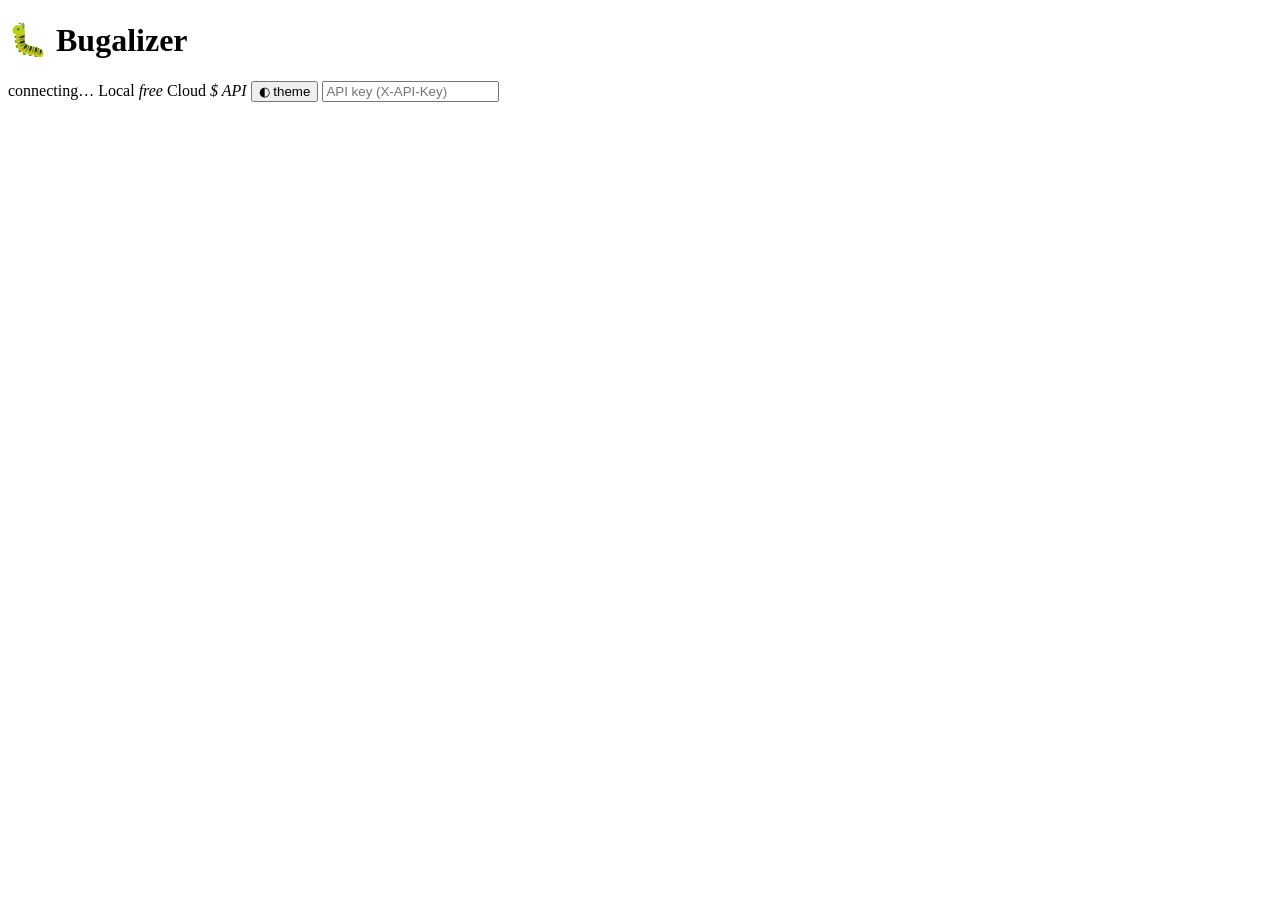
==== src/bugalizer/static/index.html @ 98cdfd11 "feat: Phase 5b Cycle 1 — tier-identity dashboard UX + per-thread SQLite connections §5b.1 design sys" ====
<!DOCTYPE html>
<html lang="en">
<head>
<meta charset="utf-8">
<meta name="viewport" content="width=device-width, initial-scale=1">
<title>Bugalizer — Queue</title>
<script>
/* Apply the saved theme before first paint (Slate dark is the default). */
try {
  var t = localStorage.getItem("bugalizer_theme");
  if (t === "light") document.documentElement.dataset.theme = "light";
} catch (e) { /* storage unavailable — keep default */ }
</script>
<link rel="stylesheet" href="/static/styles.css">
</head>
<body>
<header>
  <h1>🐛 Bugalizer</h1>
  <span id="poll-dot"></span><span id="poll-info">connecting…</span>
  <span id="tier-legend" title="Every analysis is labeled with the tier that ran it">
    <span class="legend-item"><span class="led local"></span>Local <em>free</em></span>
    <span class="legend-item"><span class="led cloud"></span>Cloud <em>$ API</em></span>
  </span>
  <span id="usage"></span>
  <button id="theme-toggle" title="Toggle Slate / Mist theme">◐ theme</button>
  <span id="key-box">
    <input id="api-key" type="password" placeholder="API key (X-API-Key)" autocomplete="off">
  </span>
</header>
<div id="banner"></div>
<main id="board"></main>

<div id="overlay"></div>
<aside id="detail"></aside>
<div id="toast"></div>

<script src="/static/app.js"></script>
</body>
</html>
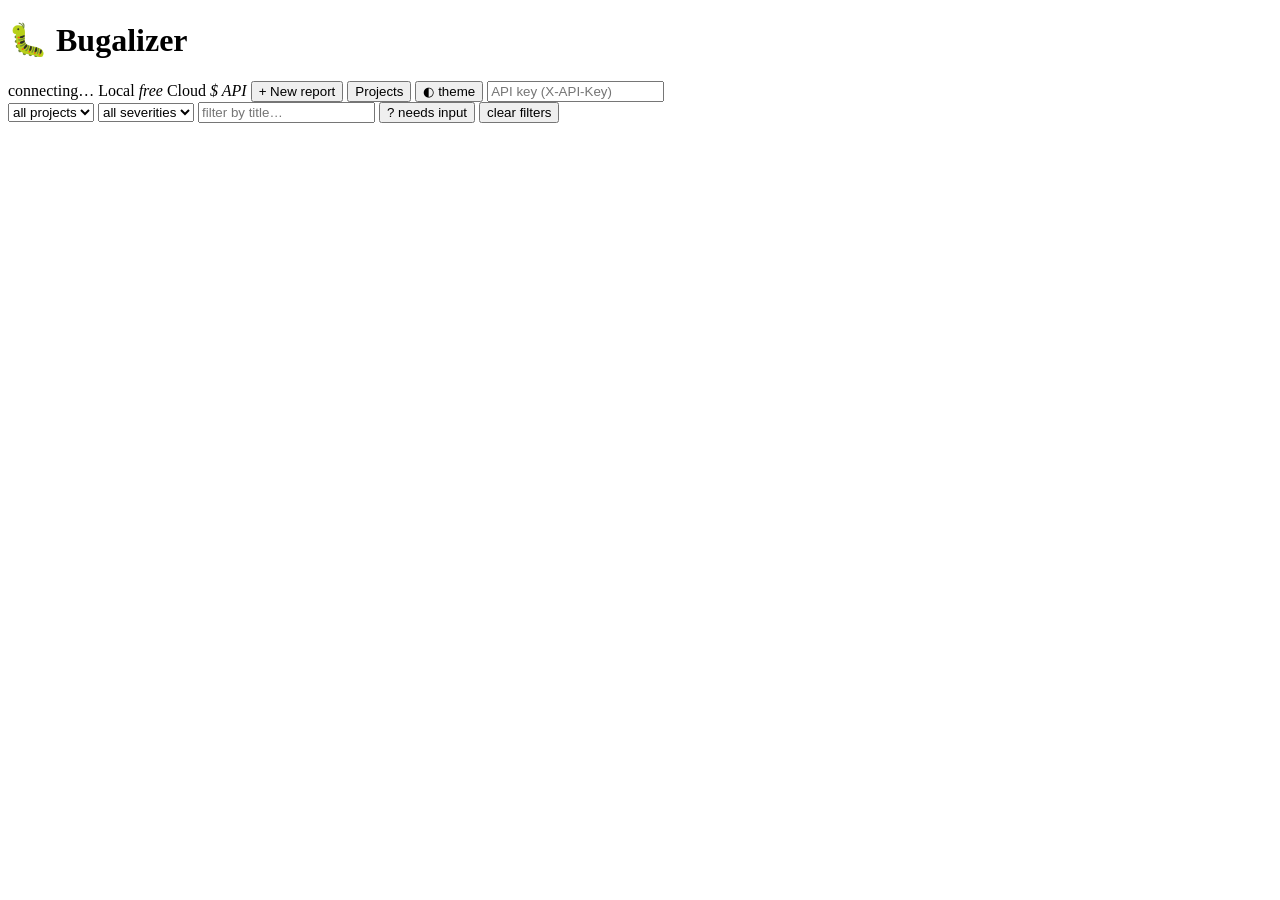
==== commit 0edabe50: "feat: Phase 5b Cycle 2 — ops visibility + full UI workflows (no more curl) §5b.3 ops visibility - He" ====
--- a/src/bugalizer/static/index.html
+++ b/src/bugalizer/static/index.html
@@ -17,21 +17,35 @@
 <header>
   <h1>🐛 Bugalizer</h1>
   <span id="poll-dot"></span><span id="poll-info">connecting…</span>
+  <span id="health-strip" title="service health"></span>
   <span id="tier-legend" title="Every analysis is labeled with the tier that ran it">
     <span class="legend-item"><span class="led local"></span>Local <em>free</em></span>
     <span class="legend-item"><span class="led cloud"></span>Cloud <em>$ API</em></span>
   </span>
   <span id="usage"></span>
+  <button id="btn-new-report">+ New report</button>
+  <button id="btn-projects">Projects</button>
   <button id="theme-toggle" title="Toggle Slate / Mist theme">◐ theme</button>
   <span id="key-box">
     <input id="api-key" type="password" placeholder="API key (X-API-Key)" autocomplete="off">
   </span>
 </header>
 <div id="banner"></div>
+<div id="filters">
+  <select id="f-project"><option value="">all projects</option></select>
+  <select id="f-severity">
+    <option value="">all severities</option>
+    <option>critical</option><option>high</option><option>medium</option><option>low</option>
+  </select>
+  <input id="f-search" type="search" placeholder="filter by title…">
+  <button id="f-attn" title="Only reports waiting on human input">? needs input</button>
+  <button id="f-clear" class="hidden">clear filters</button>
+</div>
 <main id="board"></main>
 
 <div id="overlay"></div>
 <aside id="detail"></aside>
+<div id="modal-wrap"><div id="modal"></div></div>
 <div id="toast"></div>
 
 <script src="/static/app.js"></script>
